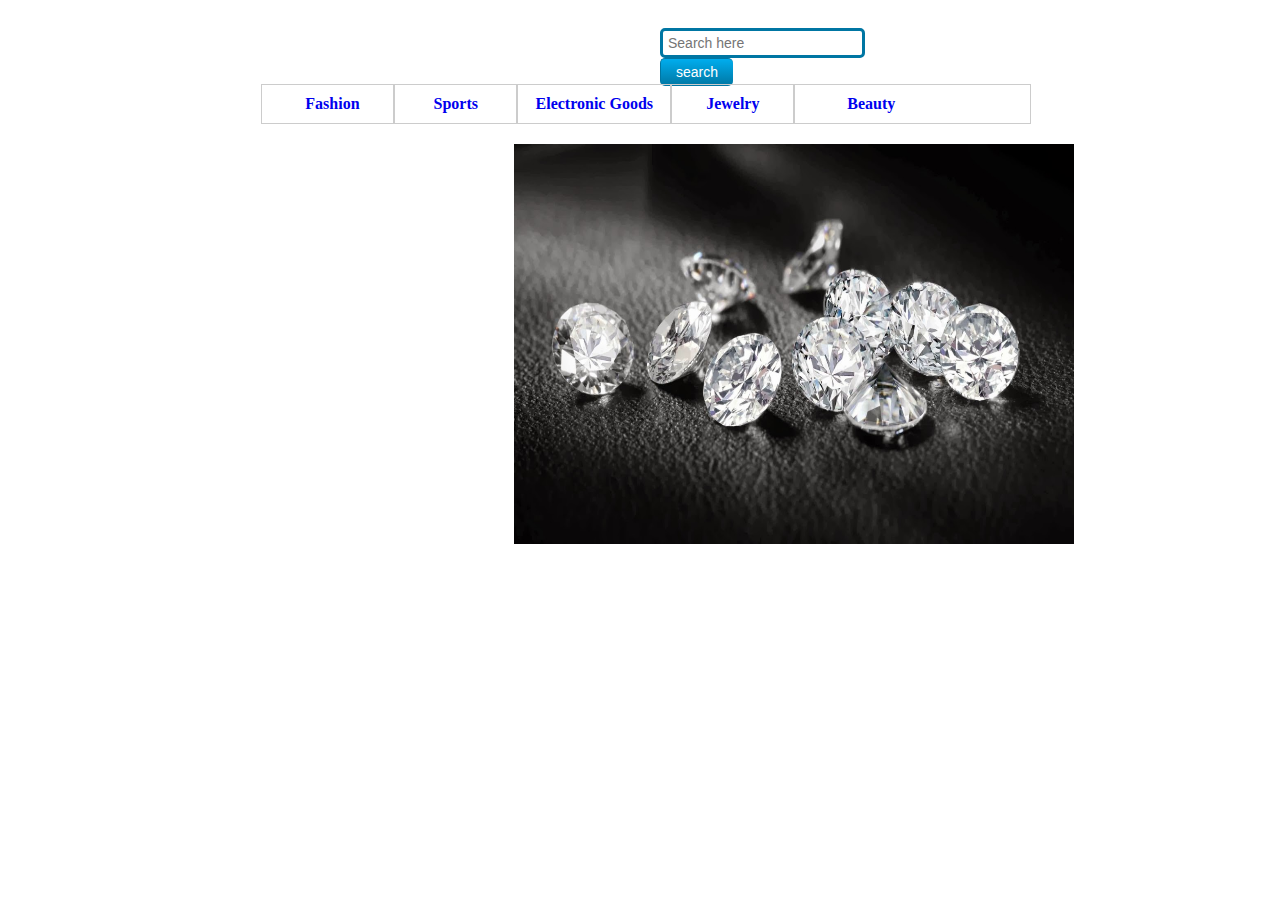
==== web/index.html @ ae1f4c37 "Adding Web Kv Folder" ====
<!DOCTYPE html>
<html>

<head>
  <meta http-equiv="X-UA-Compatible" content="IE=Edge"> <!-- For intranet testing only, remove in production. -->
  <meta content="text/html; charset=utf-8" http-equiv="Content-Type">
   <script src="slideShow.js"></script>
<link rel="stylesheet" type="text/css" href="Searchstyle.css">
<link rel="shortcut icon" href="rose.ico" />

</head>
<body>
  <!--Search Bar Code-->
	<div id="tfheader">
		<form id="tfnewsearch" method="get" action="ItemServlet">
                    <input type="text" class="tftextinput" name="search" size="21" maxlength="120" placeholder="Search here">
                        <input type="submit" value="search" class="tfbutton">
		</form>
	</div>
  <!--menu bar code-->
  <ul id="menu">
    <li id="firstl"><a href="#">Fashion</a>
        <ul>
             <li><a href="#">Claim Kandi</a></li>
             <li><a href="#">Events</a></li>
             <li><a href="#">Artists</a></li>
             <li><a href="#">Community</a></li>
             <li><a href="#">Merchandise</a></li>
             
        </ul>
        
    </li>
    <li id="secondl"><a href="#">Sports</a>
        <ul>
             <li><a href="#">Claim Kandi</a></li>
             <li><a href="#">Events</a></li>
             <li><a href="#">Artists</a></li>
             <li><a href="#">Community</a></li>
             <li><a href="#">Merchandise</a></li>
        </ul>
    </li>
    <li id="thirdl"><a href="#">Electronic Goods</a>
        <ul>
             <li><a href="#">Claim Kandi</a></li>
             <li><a href="#">Events</a></li>
             <li><a href="#">Artists</a></li>
             <li><a href="#">Community</a></li>
             <li><a href="#">Merchandise</a></li>
        </ul>    
    </li>
    <li id="fourthl"><a href="#">Jewelry</a>
        <ul>
             <li><a href="#">Claim Kandi</a></li>
             <li><a href="#">Events</a></li>
             <li><a href="#">Artists</a></li>
             <li><a href="#">Community</a></li>
             <li><a href="#">Merchandise</a></li>
        </ul>    
    </li>
    <li id="fifthl"><a href="#">Beauty</a>
        <ul>
             <li><a href="#">Claim Kandi</a></li>
             <li><a href="#">Events</a></li>
             <li><a href="#">Artists</a></li>
             <li><a href="#">Community</a></li>
             <li><a href="#">Merchandise</a></li>
        </ul>
    </li>

</ul>
<!--Slide Show Code-->
  <div id="slideShowImages">
    <img src="images/jewelry.jpg" alt="Slide 1" />
    <img src="images/fashion.jpg" alt="Slide 2" />
    <img src="images/camera.jpg" alt="Slide 3" /> 
    <img src="images/watch.jpg" alt="Slide 4" />
    <img src="images/makeup.jpg" alt="Slide 5" />
    <img src="images/sports.jpg" alt="Slide 6" />
  </div> 

</body>

</html>
---- web/Searchstyle.css ----
/*img*/
/*{
max-width: 300px;
max-height: 160px;
centering the image vertically 2
display:block;
margin: auto auto;
}*/
        #tfheader{
            margin-right: 25%;
            width: 25%;
            height: 60px;
            /*background-color:#c3dfef;*/
            float: right;
	}
	#tfnewsearch{
            float: right;
           padding:20px;
	}
	.tftextinput{
		/*margin: 0;*/
                margin-top: 0px;
		padding: 4px 5px;
                padding-right: 5px;
                /*padding: 5px 5px;*/
                padding-left: 5px;
		font-family: Arial, Helvetica, sans-serif;
		font-size:14px;
		border:3px solid #0076a3;
		border-top-left-radius: 5px 5px;
		border-bottom-left-radius: 5px 5px;
                border-bottom-right-radius: 5px 5px;
                border-top-right-radius: 5px 5px;
                
	}
	.tfbutton {
		margin: 0;
		padding: 5px 15px;
		font-family: Arial, Helvetica, sans-serif;
		font-size:14px;
		outline: none;
		cursor: pointer;
		text-align: center;
		text-decoration: none;
		color: #ffffff;
		border: solid 1px #0076a3; border-right:0px;
		background: #0095cd;
		background: -webkit-gradient(linear, left top, left bottom, from(#00adee), to(#0078a5));
		background: -moz-linear-gradient(top,  #00adee,  #0078a5);
                border-top-left-radius: 5px 5px;
		border-bottom-left-radius: 5px 5px;
                border-bottom-right-radius: 5px 5px;
                border-top-right-radius: 5px 5px;
	}
	.tfbutton:hover {
		text-decoration: none;
		background: #007ead;
		background: -webkit-gradient(linear, left top, left bottom, from(#0095cc), to(#00678e));
		background: -moz-linear-gradient(top,  #0095cc,  #00678e);
	}
	/* Fixes submit button height problem in Firefox */
	.tfbutton::-moz-focus-inner {
	  border: 0;
	}
 /* menu bar css from here*/
 
/*#menu, #menu ul {
    margin from top
    margin:10px auto;
    this is   box width
   padding:10px; 
    border-right: 1px solid #ccc;
    box width
}*/
#firstl,#secondl,#fourthl,#thirdl
{
 z-index: 1000;
 border-right:2px solid #ccc;
text-align: center;
}
#firstl,#secondl,#fourthl
{
  width: 16%;
 }
#thirdl
{
  width: 20%;
}
#fifthl
{ z-index: 1000;
 text-align: center;
 width: 20%;
}

#menu {
    margin-left: 20%;
    margin-right: 20%;
    display: inline-block;
    width: 60%;
    /*list-style:none;*/
    border-top: 1px solid #ccc;
    border-left: 1px solid #ccc;
    border-bottom: 1px solid #ccc;
    border-right: 1px solid #ccc;
    padding-left: 10px;
}
ul.dropdown { position: relative;  border-radius:10px; z-index:9999}
#menu li {
    float: left;
    position: relative;
    list-style: none;
}
#menu > li:hover > ul {
    display:block;
}
#menu > li > ul {
    background-color: red;
    display: none;
    position: absolute;
}
#menu li a {
    display:block;
    padding:10px 10px;
    text-decoration:none;
    font-weight:bold;
    white-space: nowrap;
}
#menu li a:hover {
    color:#c00;
}
/*slide show images */
#slideShowImages
{
    margin-right: 35%;
    margin-left: 40%;
}
img
{
    width: 560px;
    height: 400px;
}
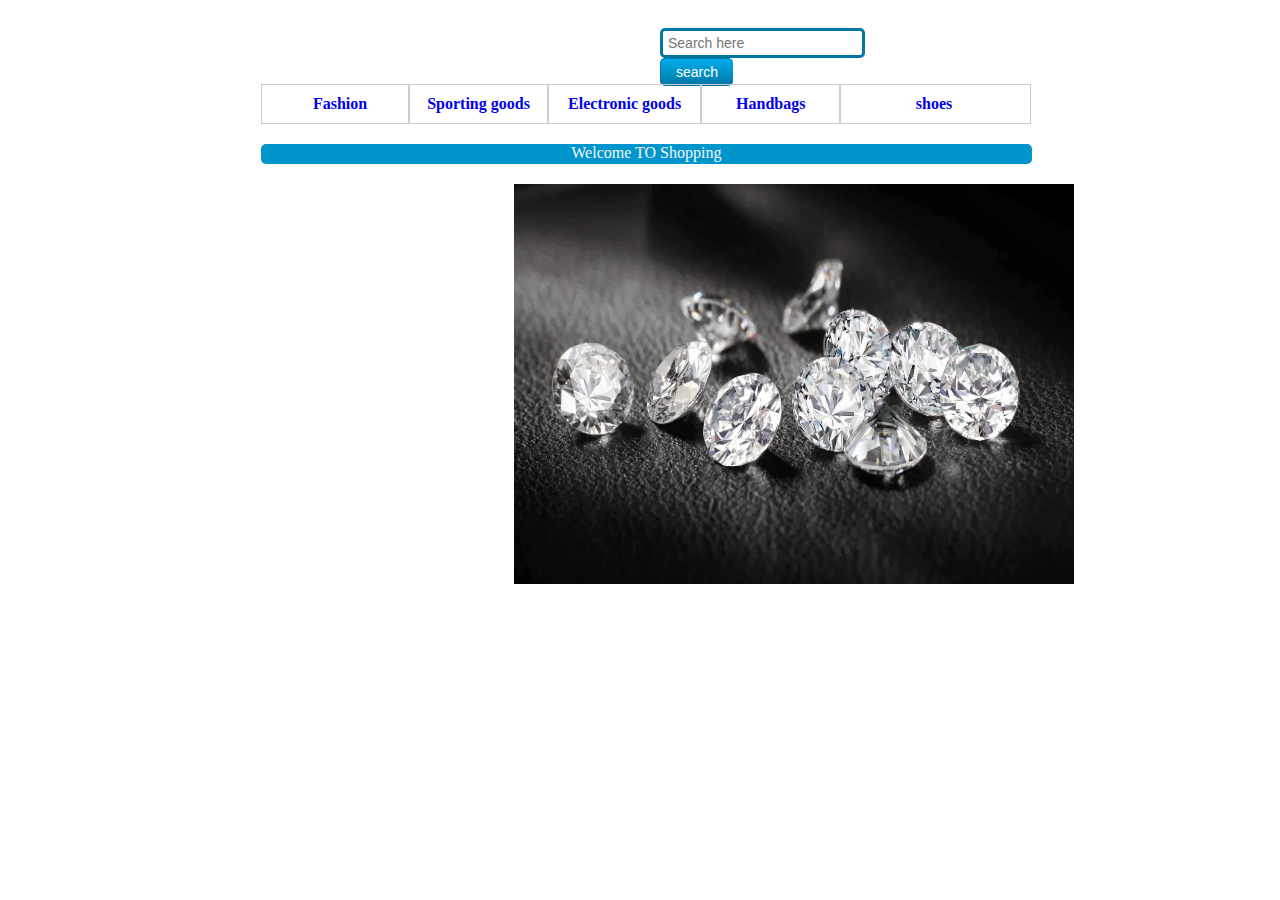
==== commit 31c8bfae: "sufficient part completion" ====
--- a/web/index.html
+++ b/web/index.html
@@ -7,7 +7,7 @@
    <script src="slideShow.js"></script>
 <link rel="stylesheet" type="text/css" href="Searchstyle.css">
 <link rel="shortcut icon" href="rose.ico" />
-
+<script src="MenuBarItemsScript.js"></script>
 </head>
 <body>
   <!--Search Bar Code-->
@@ -18,64 +18,67 @@
 		</form>
 	</div>
   <!--menu bar code-->
-  <ul id="menu">
-    <li id="firstl"><a href="#">Fashion</a>
-        <ul>
-             <li><a href="#">Claim Kandi</a></li>
-             <li><a href="#">Events</a></li>
-             <li><a href="#">Artists</a></li>
-             <li><a href="#">Community</a></li>
-             <li><a href="#">Merchandise</a></li>
+  <ul id="menu" onclick="func(event)">
+      <li id="firstl"  ><a href="#">Fashion</a>
+   <ul>
+             <li><a href="#">Skirts</a></li>
+             <li><a href="#">Sweaters</a></li>
+             <li><a href="#">dresses</a></li>
+             <li><a href="#">outerwears</a></li>
+             <li><a href="#">pants</a></li>
              
         </ul>
         
     </li>
-    <li id="secondl"><a href="#">Sports</a>
-        <ul>
-             <li><a href="#">Claim Kandi</a></li>
-             <li><a href="#">Events</a></li>
-             <li><a href="#">Artists</a></li>
-             <li><a href="#">Community</a></li>
-             <li><a href="#">Merchandise</a></li>
+    <li id="secondl"><a href="#">Sporting goods</a>
+   <ul>
+             <li><a href="#">Badminton</a></li>
+             <li><a href="#">basketball</a></li>
+             <li><a href="#">cricketbats</a></li>
+             <li><a href="#">golf</a></li>
+             <li><a href="#">tennis</a></li>
         </ul>
     </li>
-    <li id="thirdl"><a href="#">Electronic Goods</a>
-        <ul>
-             <li><a href="#">Claim Kandi</a></li>
-             <li><a href="#">Events</a></li>
-             <li><a href="#">Artists</a></li>
-             <li><a href="#">Community</a></li>
-             <li><a href="#">Merchandise</a></li>
+    <li id="thirdl"><a href="#">Electronic goods</a>
+   <ul >
+             <li><a href="#">Home theater</a></li>
+             <li><a href="#">Television</a></li>
+             <li><a href="#">cameras</a></li>
+             <li><a href="#">cellphones</a></li>
+             <li><a href="#">computers</a></li>
         </ul>    
     </li>
-    <li id="fourthl"><a href="#">Jewelry</a>
-        <ul>
-             <li><a href="#">Claim Kandi</a></li>
-             <li><a href="#">Events</a></li>
-             <li><a href="#">Artists</a></li>
-             <li><a href="#">Community</a></li>
-             <li><a href="#">Merchandise</a></li>
+    <li id="fourthl"><a href="#">Handbags</a>
+   <ul >
+             <li><a href="#">Buckets and sacs</a></li>
+             <li><a href="#">Crossbody bags</a></li>
+             <li><a href="#">Hobos</a></li>
+             <li><a href="#">Satchels</a></li>
+             <li><a href="#">wallets</a></li>
         </ul>    
     </li>
-    <li id="fifthl"><a href="#">Beauty</a>
-        <ul>
-             <li><a href="#">Claim Kandi</a></li>
-             <li><a href="#">Events</a></li>
-             <li><a href="#">Artists</a></li>
-             <li><a href="#">Community</a></li>
-             <li><a href="#">Merchandise</a></li>
+    <li id="fifthl"><a href="#">shoes</a>
+   <ul>
+             <li><a href="#">boots</a></li>
+             <li><a href="#">flats</a></li>
+             <li><a href="#">outdoors</a></li>
+             <li><a href="#">sandals</a></li>
+             <li><a href="#">slippers</a></li>
         </ul>
     </li>
 
 </ul>
+ <div id="bar">
+   Welcome TO Shopping
+ </div>
 <!--Slide Show Code-->
   <div id="slideShowImages">
-    <img src="images/jewelry.jpg" alt="Slide 1" />
-    <img src="images/fashion.jpg" alt="Slide 2" />
-    <img src="images/camera.jpg" alt="Slide 3" /> 
-    <img src="images/watch.jpg" alt="Slide 4" />
-    <img src="images/makeup.jpg" alt="Slide 5" />
-    <img src="images/sports.jpg" alt="Slide 6" />
+    <img src="images/jewelry.jpg" alt="Slide 1"  />
+    <img src="images/fashion.jpg" alt="Slide 2"  />
+    <img src="images/camera.jpg" alt="Slide 3"   /> 
+    <img src="images/watch.jpg" alt="Slide 4"    />
+    <img src="images/makeup.jpg" alt="Slide 5"   />
+    <img src="images/sports.jpg" alt="Slide 6"   />
   </div> 
 
 </body>
--- a/web/Searchstyle.css
+++ b/web/Searchstyle.css
@@ -1,4 +1,14 @@
-
+#bar
+{
+  margin-top: 0px;
+  margin-left: 20%;
+  margin-right: 19%;  
+  height: 20px;
+  background-color:#0095cd;
+  color: whitesmoke;
+  text-align: center;
+  border-radius: 5px;
+}
 /*img*/
 /*{
 max-width: 300px;
@@ -81,7 +91,7 @@
 }
 #firstl,#secondl,#fourthl
 {
-  width: 16%;
+  width: 18%;
  }
 #thirdl
 {
@@ -89,8 +99,8 @@
 }
 #fifthl
 { z-index: 1000;
- text-align: center;
- width: 20%;
+ text-align: right;
+ width: 16%;
 }
 
 #menu {
@@ -132,12 +142,66 @@
 /*slide show images */
 #slideShowImages
 {
-    margin-right: 35%;
+    margin-top:20px;
+    margin-right: 20%;
     margin-left: 40%;
 }
-img
+#slideShowImages img
 {
     width: 560px;
     height: 400px;
 }
+#singlebar
+{
+    margin-top:20px;
+    margin-right:20%;
+    margin-left: 40%;
+    width: 40%;
+    display: inline-block;
+    vertical-align: middle;
+}
+#singlebar1
+{
+    width: 30%;
+    height:335px;
+    display: inline-block;
+    border-right: 10px;
+    margin: 1%;
+    text-align: center;
+    /*background-color: red;*/
+}
+#singlebar img #singlebar1 img
+{
+width: 10%;
+height: 160px;    
+}
+/*#menuimage
+{
+    width: 10%;
+    height: 16%;
+}*/
+/*cross line over text price*/
+#itemprice1
+{
+    color: green;
+    text-decoration: line-through;
+}
+/*button cod 2*/
+.btn {
+  -webkit-border-radius: 10px;
+  -moz-border-radius: 10px;
+  border-radius: 10px;
+  font-family: Arial;
+  color: #00000b;
+  font-size: 13px;
+  background: #FFCC00;
+  padding: 9px 40px 8px 40px;
+  border: solid #1f628d 2px;
+  text-decoration: none;
+}
 
+.btn:hover {
+  background: #3cb0fd;
+  text-decoration: none;
+}
+
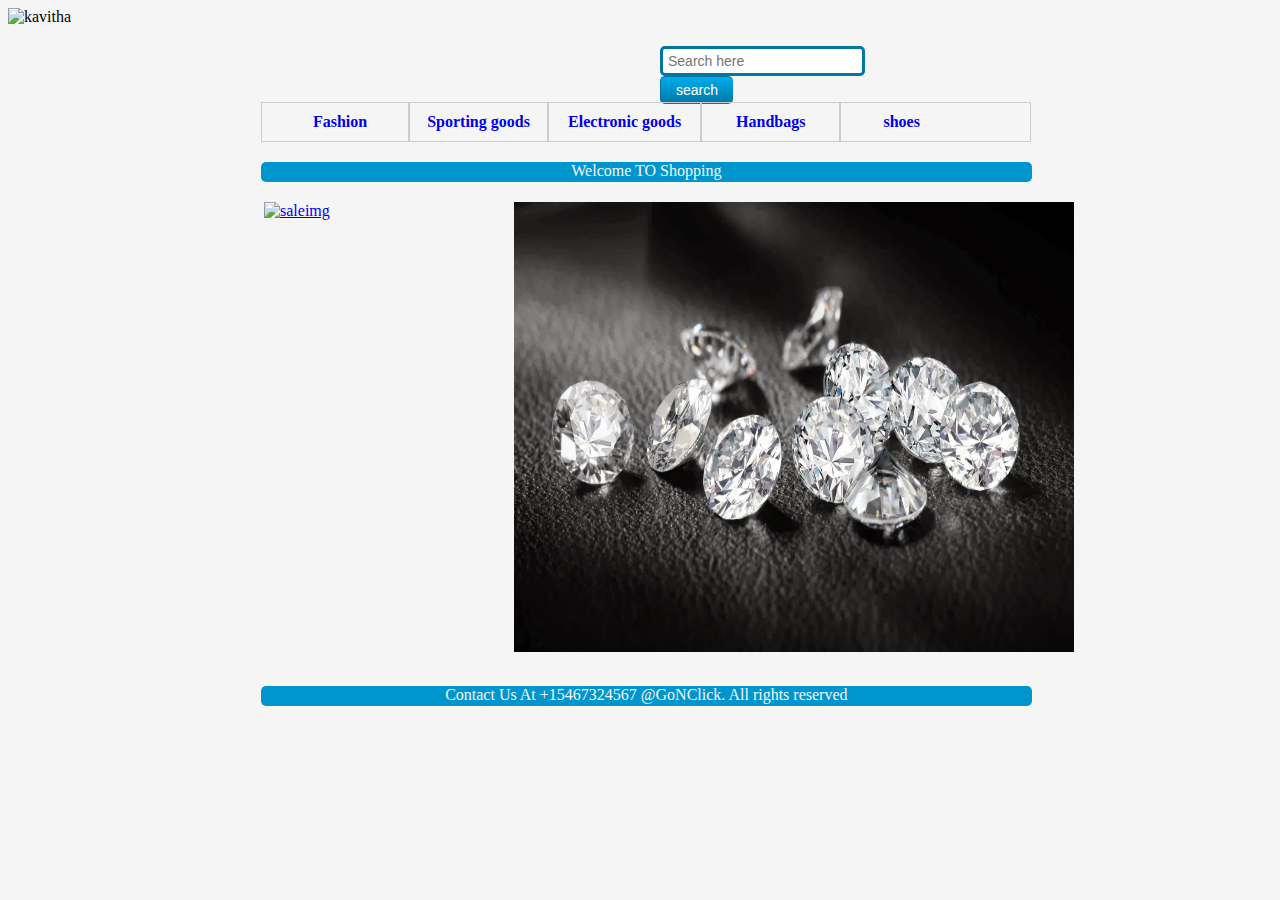
==== commit 55217b19: "footer added" ====
--- a/web/index.html
+++ b/web/index.html
@@ -7,9 +7,12 @@
    <script src="slideShow.js"></script>
 <link rel="stylesheet" type="text/css" href="Searchstyle.css">
 <link rel="shortcut icon" href="rose.ico" />
-<script src="MenuBarItemsScript.js"></script>
 </head>
 <body>
+    <!--logo image code-->
+    <div id="logo">
+        <img src="logo/lgo3.png" alt="kavitha">
+    </div>
   <!--Search Bar Code-->
 	<div id="tfheader">
 		<form id="tfnewsearch" method="get" action="ItemServlet">
@@ -18,69 +21,78 @@
 		</form>
 	</div>
   <!--menu bar code-->
-  <ul id="menu" onclick="func(event)">
-      <li id="firstl"  ><a href="#">Fashion</a>
+
+  <ul id="menu" >
+      <li id="firstl"  ><a href="CategoryServlet?category=Fashion">Fashion</a>
    <ul>
-             <li><a href="#">Skirts</a></li>
-             <li><a href="#">Sweaters</a></li>
-             <li><a href="#">dresses</a></li>
-             <li><a href="#">outerwears</a></li>
-             <li><a href="#">pants</a></li>
+             <li><a href="CategoryServlet?category=Skirts">Skirts</a></li>
+             <li><a href="CategoryServlet?category=Sweaters">Sweaters</a></li>
+             <li><a href="CategoryServlet?category=dresses">dresses</a></li>
+             <li><a href="CategoryServlet?category=outerwears">outerwears</a></li>
+             <li><a href="CategoryServlet?category=pants">pants</a></li>
              
         </ul>
         
     </li>
-    <li id="secondl"><a href="#">Sporting goods</a>
+    <li id="secondl"><a href="CategoryServlet?category=Sporting goods">Sporting goods</a>
    <ul>
-             <li><a href="#">Badminton</a></li>
-             <li><a href="#">basketball</a></li>
-             <li><a href="#">cricketbats</a></li>
-             <li><a href="#">golf</a></li>
-             <li><a href="#">tennis</a></li>
+             <li><a href="CategoryServlet?category=Badminton">Badminton</a></li>
+             <li><a href="CategoryServlet?category=basketball">basketball</a></li>
+             <li><a href="CategoryServlet?category=cricketbats">cricketbats</a></li>
+             <li><a href="CategoryServlet?category=golf">golf</a></li>
+             <li><a href="CategoryServlet?category=tennis">tennis</a></li>
         </ul>
     </li>
-    <li id="thirdl"><a href="#">Electronic goods</a>
+    <li id="thirdl"><a href="CategoryServlet?category=Electronic goods">Electronic goods</a>
    <ul >
-             <li><a href="#">Home theater</a></li>
-             <li><a href="#">Television</a></li>
-             <li><a href="#">cameras</a></li>
-             <li><a href="#">cellphones</a></li>
-             <li><a href="#">computers</a></li>
+             <li><a href="CategoryServlet?category=Home theater">Home theater</a></li>
+             <li><a href="CategoryServlet?category=Television">Television</a></li>
+             <li><a href="CategoryServlet?category=cameras">cameras</a></li>
+             <li><a href="CategoryServlet?category=cellphones">cellphones</a></li>
+             <li><a href="CategoryServlet?category=computers">computers</a></li>
         </ul>    
     </li>
-    <li id="fourthl"><a href="#">Handbags</a>
+    <li id="fourthl"><a href="CategoryServlet?category=Handbags">Handbags</a>
    <ul >
-             <li><a href="#">Buckets and sacs</a></li>
-             <li><a href="#">Crossbody bags</a></li>
-             <li><a href="#">Hobos</a></li>
-             <li><a href="#">Satchels</a></li>
-             <li><a href="#">wallets</a></li>
+             <li><a href="CategoryServlet?category=Buckets and sacs">Buckets and sacs</a></li>
+             <li><a href="CategoryServlet?category=Crossbody bags">Crossbody bags</a></li>
+             <li><a href="CategoryServlet?category=Hobos">Hobos</a></li>
+             <li><a href="CategoryServlet?category=Satchels">Satchels</a></li>
+             <li><a href="CategoryServlet?category=wallets">wallets</a></li>
         </ul>    
     </li>
-    <li id="fifthl"><a href="#">shoes</a>
-   <ul>
-             <li><a href="#">boots</a></li>
-             <li><a href="#">flats</a></li>
-             <li><a href="#">outdoors</a></li>
-             <li><a href="#">sandals</a></li>
-             <li><a href="#">slippers</a></li>
+    <li id="fifthl"><a href="CategoryServlet?category=shoes">shoes</a>
+   <ul >
+             <li><a href="CategoryServlet?category=boots">boots</a></li>
+             <li><a href="CategoryServlet?category=flats">flats</a></li>
+             <li><a href="CategoryServlet?category=outdoors">outdoors</a></li>
+             <li><a href="CategoryServlet?category=sandals">sandals</a></li>
+             <li ><a href="PaymentServlet?category=slippers" name="category">slippers</a></li>
         </ul>
     </li>
 
 </ul>
+
  <div id="bar">
    Welcome TO Shopping
  </div>
-<!--Slide Show Code-->
-  <div id="slideShowImages">
-    <img src="images/jewelry.jpg" alt="Slide 1"  />
-    <img src="images/fashion.jpg" alt="Slide 2"  />
-    <img src="images/camera.jpg" alt="Slide 3"   /> 
-    <img src="images/watch.jpg" alt="Slide 4"    />
-    <img src="images/makeup.jpg" alt="Slide 5"   />
-    <img src="images/sports.jpg" alt="Slide 6"   />
-  </div> 
+  <div id="discount">
+      <a href="CategoryServlet?category=discount" > <img src="images/sale5.jpg" alt="saleimg" name="category1" ></a>
+  </div>
+<div id="slideShowImages" >
+    <ul style="list-style-type: none " onclick="slideImageFunc1(event)">
+        <li>   <a href="#" > <img  src="images/jewelry.jpg" alt="Slide 1" /></a>
+   <a href="#">  <img   src="images/camera.jpg" alt="Slide 3"/></a>
+ <a href="#">  <img src="images/watch.jpg" alt="Slide 4"    /></a>
+    <a href="#"> <img src="images/makeup.jpg" alt="Slide 5"   /></a>
+    <a href="#" > <img src="images/sports.jpg" alt="Slide 6"   /></a>
+</ul>      
+</div>
+  <div id="footer">
+      Contact Us At +15467324567
+                        @GoNClick. All rights reserved
 
+  </div>
 </body>
 
 </html>--- a/web/Searchstyle.css
+++ b/web/Searchstyle.css
@@ -1,3 +1,13 @@
+body
+{
+ //   background-image: url('images/background.jpg');
+   background-color: whitesmoke; 
+}
+
+bo img
+{
+    width: 100%;height: 100%;
+}
 #bar
 {
   margin-top: 0px;
@@ -117,17 +127,19 @@
 }
 ul.dropdown { position: relative;  border-radius:10px; z-index:9999}
 #menu li {
-    float: left;
+    float:left;
     position: relative;
     list-style: none;
+    text-align: left;
 }
 #menu > li:hover > ul {
     display:block;
 }
 #menu > li > ul {
-    background-color: red;
+    background-color: whitesmoke;
     display: none;
     position: absolute;
+    /*color: red;*/
 }
 #menu li a {
     display:block;
@@ -135,22 +147,26 @@
     text-decoration:none;
     font-weight:bold;
     white-space: nowrap;
+    text-align: center;
 }
 #menu li a:hover {
-    color:#c00;
-}
+    color:black;
+}
+
 /*slide show images */
 #slideShowImages
 {
     margin-top:20px;
     margin-right: 20%;
     margin-left: 40%;
+    display: inline-block;
 }
 #slideShowImages img
 {
     width: 560px;
-    height: 400px;
-}
+    height: 450px;
+}
+/*for both founditeminserach.jsp and menubaritemscript.js*/
 #singlebar
 {
     margin-top:20px;
@@ -159,27 +175,39 @@
     width: 40%;
     display: inline-block;
     vertical-align: middle;
+    display: block;
+     float: left;
+     border:2px solid #0095cd;
+    
 }
 #singlebar1
 {
     width: 30%;
-    height:335px;
-    display: inline-block;
+    height:460px;
     border-right: 10px;
     margin: 1%;
     text-align: center;
     /*background-color: red;*/
-}
-#singlebar img #singlebar1 img
+    vertical-align: middle;
+    display: inline-block;
+    float: left;
+}
+/*#singlebar img #singlebar1 img
 {
 width: 10%;
 height: 160px;    
-}
-/*#menuimage
-{
-    width: 10%;
-    height: 16%;
 }*/
+#menuimage
+{
+    width: 100%;;
+    height: 40%;
+    /*background-color: green;*/
+}
+#menuimage img
+{
+    width:100%;
+    height:100%;
+}
 /*cross line over text price*/
 #itemprice1
 {
@@ -204,4 +232,45 @@
   background: #3cb0fd;
   text-decoration: none;
 }
-
+/*Found items in search jsp file's cod*/
+#itemprice
+{
+font-weight: bold;
+color: red;
+}
+/*sale image style*/
+#discount
+{
+   margin-top: 20px;
+  margin-left: 20%;
+    width: 18%;
+  display: block;
+   position: absolute;
+}
+#discount img
+{
+     border-right: 20px solid whitesmoke;
+    width: 100%;
+    height: 450px;
+}
+/*for link short description*/
+#content
+{
+    height: 40%;
+}
+#footer
+{
+    background-color: #0095cd;
+    color: white;
+    text-align: center;
+    
+
+margin-top: 30px;
+  margin-left: 20%;
+  margin-right: 19%;  
+  height: 20px;
+  background-color:#0095cd;
+  color: whitesmoke;
+  text-align: center;
+  border-radius: 5px;
+}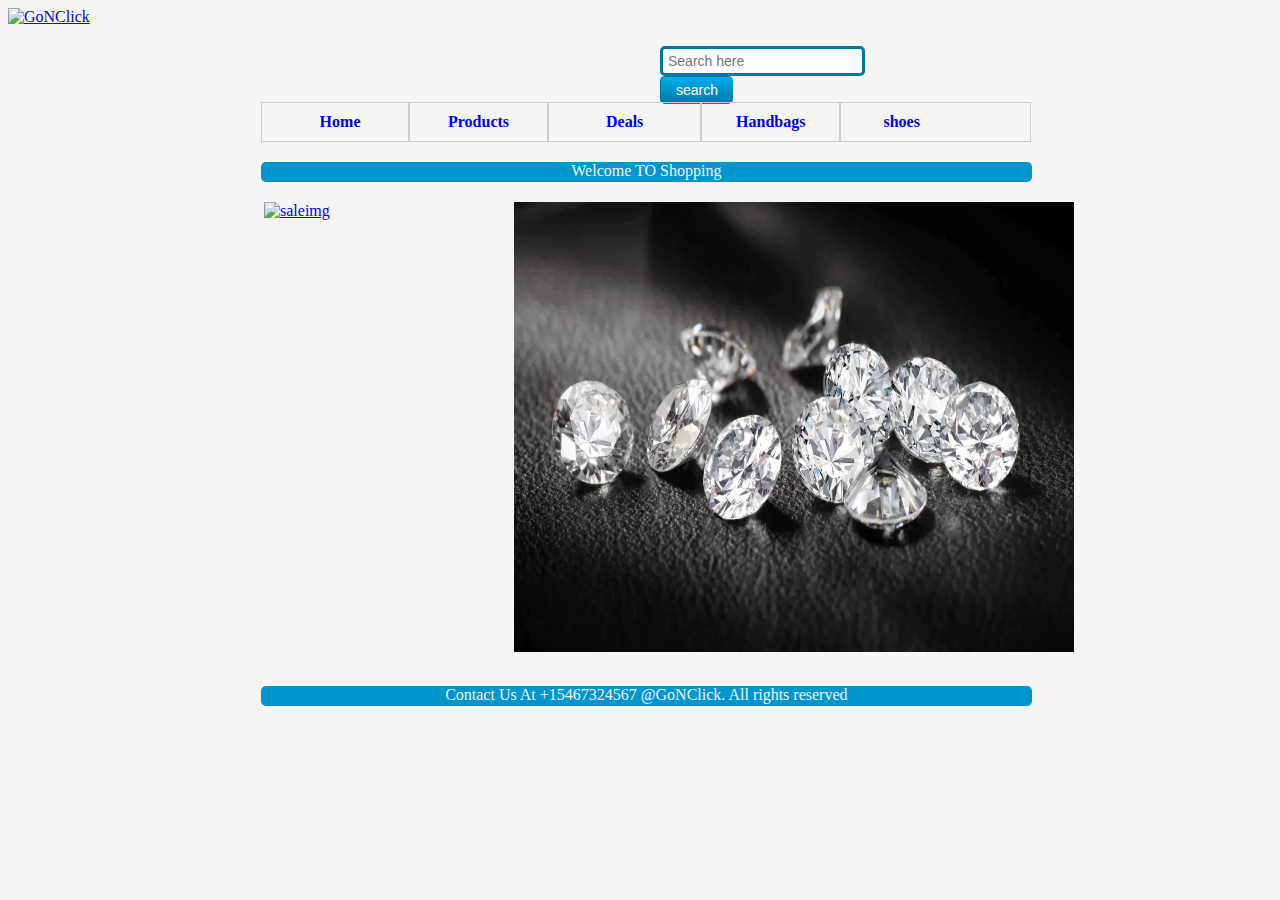
==== commit 0c63a862: "new" ====
--- a/web/index.html
+++ b/web/index.html
@@ -1,17 +1,18 @@
 <!DOCTYPE html>
+<?xml version="1.0" encoding="UTF-8" ?>
 <html>
-
 <head>
   <meta http-equiv="X-UA-Compatible" content="IE=Edge"> <!-- For intranet testing only, remove in production. -->
   <meta content="text/html; charset=utf-8" http-equiv="Content-Type">
    <script src="slideShow.js"></script>
 <link rel="stylesheet" type="text/css" href="Searchstyle.css">
-<link rel="shortcut icon" href="rose.ico" />
+<link rel="shortcut icon" href="rose1.ico" />
 </head>
 <body>
+    <div id="logonsearch">
     <!--logo image code-->
     <div id="logo">
-        <img src="logo/lgo3.png" alt="kavitha">
+        <a href="index.html"> <img src="logo/logofinal.png" alt="GoNClick" /></a>
     </div>
   <!--Search Bar Code-->
 	<div id="tfheader">
@@ -21,32 +22,23 @@
 		</form>
 	</div>
   <!--menu bar code-->
-
+</div>
   <ul id="menu" >
-      <li id="firstl"  ><a href="CategoryServlet?category=Fashion">Fashion</a>
-   <ul>
-             <li><a href="CategoryServlet?category=Skirts">Skirts</a></li>
-             <li><a href="CategoryServlet?category=Sweaters">Sweaters</a></li>
-             <li><a href="CategoryServlet?category=dresses">dresses</a></li>
-             <li><a href="CategoryServlet?category=outerwears">outerwears</a></li>
-             <li><a href="CategoryServlet?category=pants">pants</a></li>
-             
-        </ul>
+      <li id="firstl"  ><a href="CategoryServlet?category=Home">Home</a>
+   <ul>    </ul>
         
     </li>
-    <li id="secondl"><a href="CategoryServlet?category=Sporting goods">Sporting goods</a>
+    <li id="secondl"><a href="CategoryServlet?category=Products">Products</a>
    <ul>
-             <li><a href="CategoryServlet?category=Badminton">Badminton</a></li>
-             <li><a href="CategoryServlet?category=basketball">basketball</a></li>
-             <li><a href="CategoryServlet?category=cricketbats">cricketbats</a></li>
-             <li><a href="CategoryServlet?category=golf">golf</a></li>
-             <li><a href="CategoryServlet?category=tennis">tennis</a></li>
+             <li><a href="CategoryServlet?category=Badminton">All in ones</a></li>
+             <li><a href="CategoryServlet?category=basketball">Desktops</a></li>
+             <li><a href="CategoryServlet?category=cricketbats">Laptops</a></li>
         </ul>
     </li>
-    <li id="thirdl"><a href="CategoryServlet?category=Electronic goods">Electronic goods</a>
+    <li id="thirdl"><a href="CategoryServlet?category=Deals">Deals</a>
    <ul >
-             <li><a href="CategoryServlet?category=Home theater">Home theater</a></li>
-             <li><a href="CategoryServlet?category=Television">Television</a></li>
+             <li><a href="CategoryServlet?category=20-30%">20-30%</a></li>
+             <li><a href="CategoryServlet?category=Television">40-60%</a></li>
              <li><a href="CategoryServlet?category=cameras">cameras</a></li>
              <li><a href="CategoryServlet?category=cellphones">cellphones</a></li>
              <li><a href="CategoryServlet?category=computers">computers</a></li>
@@ -77,7 +69,7 @@
    Welcome TO Shopping
  </div>
   <div id="discount">
-      <a href="CategoryServlet?category=discount" > <img src="images/sale5.jpg" alt="saleimg" name="category1" ></a>
+      <a href="CategoryServlet?category=discount" > <img src="images/sale51.jpg" alt="saleimg" name="category1" ></a>
   </div>
 <div id="slideShowImages" >
     <ul style="list-style-type: none " onclick="slideImageFunc1(event)">
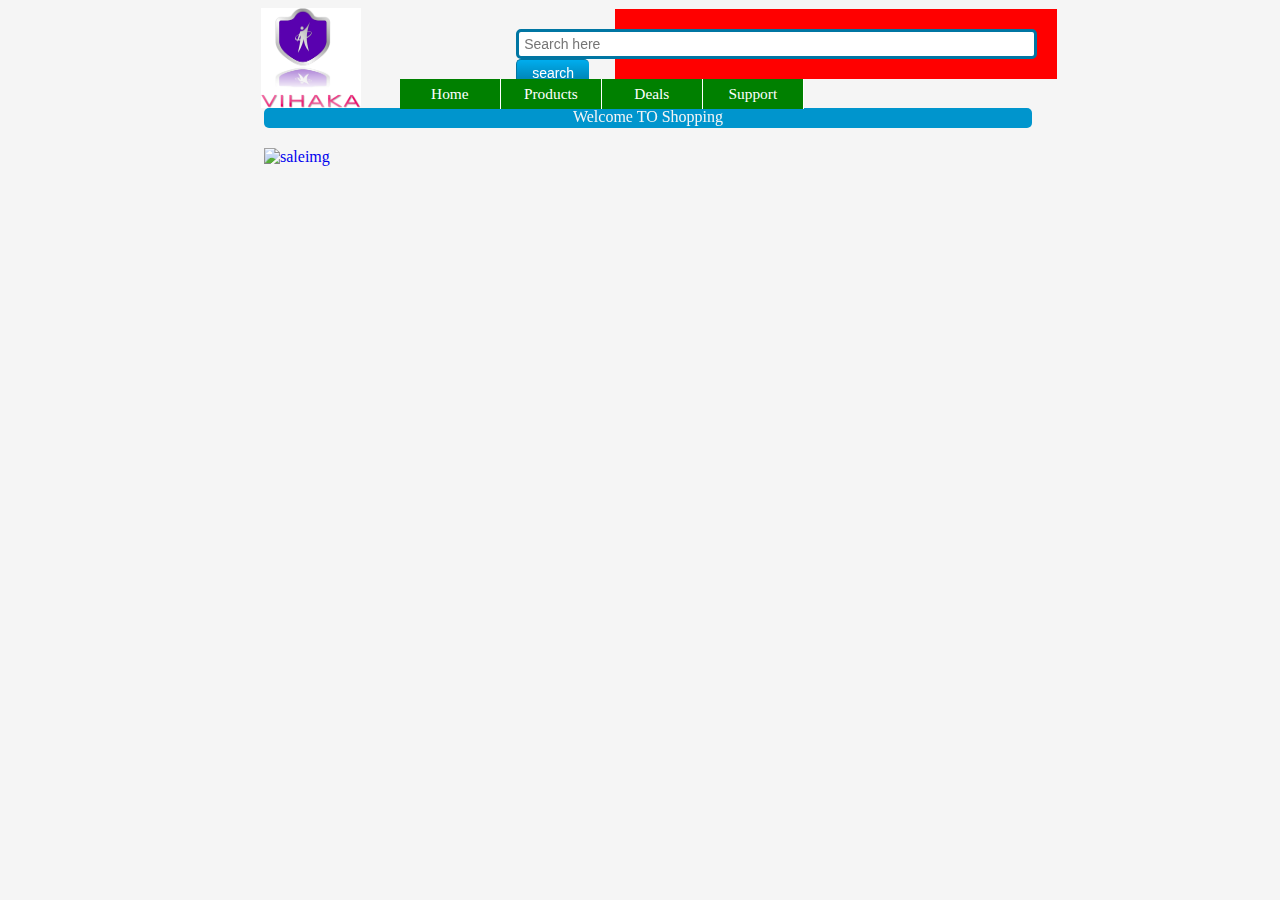
==== commit d215d7c1: "ff" ====
--- a/web/index.html
+++ b/web/index.html
@@ -4,25 +4,27 @@
 <head>
   <meta http-equiv="X-UA-Compatible" content="IE=Edge"> <!-- For intranet testing only, remove in production. -->
   <meta content="text/html; charset=utf-8" http-equiv="Content-Type">
-   <script src="slideShow.js"></script>
 <link rel="stylesheet" type="text/css" href="Searchstyle.css">
 <link rel="shortcut icon" href="rose1.ico" />
+<link rel="stylesheet" type="text/css" href="Group6Css.css"/>
+
 </head>
 <body>
     <div id="logonsearch">
     <!--logo image code-->
     <div id="logo">
-        <a href="index.html"> <img src="logo/logofinal.png" alt="GoNClick" /></a>
+         <a href="index.html"> <img src="logo/group6.jpg" alt="Vihaka" /></a>
     </div>
   <!--Search Bar Code-->
 	<div id="tfheader">
 		<form id="tfnewsearch" method="get" action="ItemServlet">
-                    <input type="text" class="tftextinput" name="search" size="21" maxlength="120" placeholder="Search here">
+                    <input type="text" class="tftextinput" name="search" size="60" maxlength="120" placeholder="Search here">
                         <input type="submit" value="search" class="tfbutton">
 		</form>
 	</div>
   <!--menu bar code-->
-</div>
+</div >
+<div class="nav">
   <ul id="menu" >
       <li id="firstl"  ><a href="CategoryServlet?category=Home">Home</a>
    <ul>    </ul>
@@ -30,40 +32,26 @@
     </li>
     <li id="secondl"><a href="CategoryServlet?category=Products">Products</a>
    <ul>
-             <li><a href="CategoryServlet?category=Badminton">All in ones</a></li>
-             <li><a href="CategoryServlet?category=basketball">Desktops</a></li>
-             <li><a href="CategoryServlet?category=cricketbats">Laptops</a></li>
+             <li><a href="CategoryServlet?category=All in ones">All in ones</a></li>
+             <li><a href="CategoryServlet?category=Desktops">Desktops</a></li>
+             <li><a href="CategoryServlet?category=Laptops">Laptops</a></li>
         </ul>
     </li>
     <li id="thirdl"><a href="CategoryServlet?category=Deals">Deals</a>
    <ul >
-             <li><a href="CategoryServlet?category=20-30%">20-30%</a></li>
-             <li><a href="CategoryServlet?category=Television">40-60%</a></li>
-             <li><a href="CategoryServlet?category=cameras">cameras</a></li>
-             <li><a href="CategoryServlet?category=cellphones">cellphones</a></li>
-             <li><a href="CategoryServlet?category=computers">computers</a></li>
+             <li><a href="CategoryServlet?category=20-30">20-30%</a></li>
+             <li><a href="CategoryServlet?category=40-60">40-60%</a></li>
+             <li><a href="CategoryServlet?category=Upto 50">Upto 50</a></li>
+
         </ul>    
     </li>
-    <li id="fourthl"><a href="CategoryServlet?category=Handbags">Handbags</a>
+    <li id="fourthl"><a href="CategoryServlet?category=Support">Support</a>
    <ul >
-             <li><a href="CategoryServlet?category=Buckets and sacs">Buckets and sacs</a></li>
-             <li><a href="CategoryServlet?category=Crossbody bags">Crossbody bags</a></li>
-             <li><a href="CategoryServlet?category=Hobos">Hobos</a></li>
-             <li><a href="CategoryServlet?category=Satchels">Satchels</a></li>
-             <li><a href="CategoryServlet?category=wallets">wallets</a></li>
+             
         </ul>    
     </li>
-    <li id="fifthl"><a href="CategoryServlet?category=shoes">shoes</a>
-   <ul >
-             <li><a href="CategoryServlet?category=boots">boots</a></li>
-             <li><a href="CategoryServlet?category=flats">flats</a></li>
-             <li><a href="CategoryServlet?category=outdoors">outdoors</a></li>
-             <li><a href="CategoryServlet?category=sandals">sandals</a></li>
-             <li ><a href="PaymentServlet?category=slippers" name="category">slippers</a></li>
-        </ul>
-    </li>
-
 </ul>
+</div>
 
  <div id="bar">
    Welcome TO Shopping
@@ -71,20 +59,11 @@
   <div id="discount">
       <a href="CategoryServlet?category=discount" > <img src="images/sale51.jpg" alt="saleimg" name="category1" ></a>
   </div>
-<div id="slideShowImages" >
-    <ul style="list-style-type: none " onclick="slideImageFunc1(event)">
-        <li>   <a href="#" > <img  src="images/jewelry.jpg" alt="Slide 1" /></a>
-   <a href="#">  <img   src="images/camera.jpg" alt="Slide 3"/></a>
- <a href="#">  <img src="images/watch.jpg" alt="Slide 4"    /></a>
-    <a href="#"> <img src="images/makeup.jpg" alt="Slide 5"   /></a>
-    <a href="#" > <img src="images/sports.jpg" alt="Slide 6"   /></a>
-</ul>      
-</div>
-  <div id="footer">
+<!--  <div id="footer">
       Contact Us At +15467324567
                         @GoNClick. All rights reserved
 
-  </div>
+  </div>-->
 </body>
 
 </html>--- a/web/Searchstyle.css
+++ b/web/Searchstyle.css
@@ -1,38 +1,40 @@
+
 body
 {
  //   background-image: url('images/background.jpg');
    background-color: whitesmoke; 
 }
 
-bo img
+/*bo img
 {
     width: 100%;height: 100%;
-}
-#bar
-{
-  margin-top: 0px;
-  margin-left: 20%;
-  margin-right: 19%;  
-  height: 20px;
-  background-color:#0095cd;
-  color: whitesmoke;
-  text-align: center;
-  border-radius: 5px;
-}
-/*img*/
-/*{
-max-width: 300px;
-max-height: 160px;
-centering the image vertically 2
-display:block;
-margin: auto auto;
-}*/
+}*/
+
+
+#logo
+{
+  display: inline-block;
+  margin-left: 20%;
+  float: left;
+  width: 100px;
+}
+#logo img
+{
+    width: 100px;
+    height: 100px;
+    background-color: red;
+
+}
         #tfheader{
-            margin-right: 25%;
-            width: 25%;
-            height: 60px;
+            margin-left: 10%;
+            margin-right: 17%;
+            width: 35%;
+            height: 70px;
             /*background-color:#c3dfef;*/
+            display: inline-block;
             float: right;
+              background-color: red;
+margin-top: 1px;
 	}
 	#tfnewsearch{
             float: right;
@@ -83,91 +85,70 @@
 	.tfbutton::-moz-focus-inner {
 	  border: 0;
 	}
- /* menu bar css from here*/
- 
-/*#menu, #menu ul {
-    margin from top
-    margin:10px auto;
-    this is   box width
-   padding:10px; 
-    border-right: 1px solid #ccc;
-    box width
-}*/
-#firstl,#secondl,#fourthl,#thirdl
-{
- z-index: 1000;
- border-right:2px solid #ccc;
-text-align: center;
-}
-#firstl,#secondl,#fourthl
-{
-  width: 18%;
- }
-#thirdl
-{
-  width: 20%;
-}
-#fifthl
-{ z-index: 1000;
- text-align: right;
- width: 16%;
-}
-
-#menu {
-    margin-left: 20%;
-    margin-right: 20%;
-    display: inline-block;
-    width: 60%;
-    /*list-style:none;*/
-    border-top: 1px solid #ccc;
-    border-left: 1px solid #ccc;
-    border-bottom: 1px solid #ccc;
-    border-right: 1px solid #ccc;
-    padding-left: 10px;
-}
-ul.dropdown { position: relative;  border-radius:10px; z-index:9999}
-#menu li {
-    float:left;
-    position: relative;
-    list-style: none;
-    text-align: left;
-}
-#menu > li:hover > ul {
-    display:block;
-}
-#menu > li > ul {
-    background-color: whitesmoke;
-    display: none;
+/*menu bar css*/ 
+a
+{
+text-decoration: none;
+}
+a:visited
+{
+    color: whitesmoke;
+}
+
+/*#menu
+{
+    display: inline-block;
+    float: left;
+    background-color: red;
     position: absolute;
-    /*color: red;*/
-}
-#menu li a {
-    display:block;
-    padding:10px 10px;
-    text-decoration:none;
-    font-weight:bold;
-    white-space: nowrap;
+          z-index: 10000;
+          color: whitesmoke;
+
+}
+*/
+table  
+{
+    width:150px;
+      z-index: 10000;
+
+}
+th, td {
+    width: 150px;
+    color: whitesmoke;
+}
+th{background-color:#0095cd ;}
+#totalmenu
+{
+   margin-left: 20%;
+   margin-right: 20%;
+   width:60%;
+   height: 20px;
+   /*border: 5px solid #0095cd;*/
+   /*background-color: #0095cd;*/
+}
+table tr 
+{
     text-align: center;
 }
-#menu li a:hover {
-    color:black;
-}
-
-/*slide show images */
-#slideShowImages
-{
-    margin-top:20px;
-    margin-right: 20%;
-    margin-left: 40%;
-    display: inline-block;
-}
-#slideShowImages img
-{
-    width: 560px;
-    height: 450px;
-}
+#bar
+{
+  margin-top: 100px;
+  margin-left: 20%;
+  margin-right: 20%; 
+  width: 60%;
+  height: 20px;
+  background-color:#0095cd;
+  color: whitesmoke;
+  text-align: center;
+  border-radius: 5px;
+  position: fixed;  
+  z-index: -1;
+
+  
+}
+
 /*for both founditeminserach.jsp and menubaritemscript.js*/
-#singlebar
+/*#singlebar
 {
     margin-top:20px;
     margin-right:20%;
@@ -187,35 +168,35 @@
     border-right: 10px;
     margin: 1%;
     text-align: center;
-    /*background-color: red;*/
+    background-color: red;
     vertical-align: middle;
     display: inline-block;
     float: left;
-}
+}*/
 /*#singlebar img #singlebar1 img
 {
 width: 10%;
 height: 160px;    
 }*/
-#menuimage
+/*#menuimage
 {
     width: 100%;;
     height: 40%;
-    /*background-color: green;*/
+    background-color: green;
 }
 #menuimage img
 {
     width:100%;
     height:100%;
-}
+}*/
 /*cross line over text price*/
-#itemprice1
+/*#itemprice1
 {
     color: green;
     text-decoration: line-through;
-}
+}*/
 /*button cod 2*/
-.btn {
+/*.btn {
   -webkit-border-radius: 10px;
   -moz-border-radius: 10px;
   border-radius: 10px;
@@ -232,20 +213,21 @@
   background: #3cb0fd;
   text-decoration: none;
 }
-/*Found items in search jsp file's cod*/
+Found items in search jsp file's cod
 #itemprice
 {
 font-weight: bold;
 color: red;
-}
+}*/
 /*sale image style*/
 #discount
 {
-   margin-top: 20px;
+   margin-top: 140px;
   margin-left: 20%;
     width: 18%;
   display: block;
    position: absolute;
+   z-index: -1;
 }
 #discount img
 {
@@ -253,14 +235,28 @@
     width: 100%;
     height: 450px;
 }
+/*slide show images */
+/*#slideShowImages
+{
+    margin-top:20px;
+    margin-right: 20%;
+    margin-left: 40%;
+    display: inline-block;
+    position: static;
+}
+#slideShowImages img
+{
+    width: 548px;
+    height: 450px;
+    position: static;
+}*/
 /*for link short description*/
-#content
+/*#content
 {
     height: 40%;
 }
 #footer
 {
-    background-color: #0095cd;
     color: white;
     text-align: center;
     
@@ -273,4 +269,4 @@
   color: whitesmoke;
   text-align: center;
   border-radius: 5px;
-}+}*/
--- a/web/Group6Css.css
+++ b/web/Group6Css.css
@@ -0,0 +1,61 @@
+  .nav{
+        width:100%;
+        margin-left: 31%;
+        margin-right: 30%;
+        margin-top: 1px;
+/*        display: inline-block;
+        float: left;*/
+    }
+.nav ul {list-style:none;margin:0;padding:0}
+.nav li {float:left; width:100px; background-color:green; text-align:center;font-size: 96%; 
+          border-right:1px solid white;position:relative; list-style:none;
+          height:30px;line-height:30px;}
+.nav li ul li {float:none;width:96%;text-allign:left;padding-left:5px;
+           border-top:1px solid white;}
+.nav a {text-decoration:none;color:white;}
+.nav li ul {position:absolute; top:30px; left:0; width:100%; visibility:hidden;}
+.nav li:hover ul {visibility:visible;}
+
+.nav li:hover {background-color:maroon;}
+
+.content {clear:both;}
+body{
+    background-image:url("yellow.jpg");
+}
+/*#logo{
+    margin-left:31%;
+    margin-right:10%;
+}*/
+#one , #two , #three
+{
+    display: inline-block;
+    background-color: green;
+    color: white;
+    height: 160px;
+    width: 20%;
+    margin-left: 2%;
+    margin-right: 2%;
+    float: left;
+    text-align: center;
+    margin-top: 20px;
+    border: 1px solid black;
+    border-radius: 5px;
+}
+#frame
+{
+    margin-left: 31%;
+    margin-right: 10%;
+}
+#whole
+{
+    margin-left: 30%;
+    margin-right: 10%;
+}
+iframe
+{
+    width: 70%;
+}
+h1
+{
+    text-align: center;
+}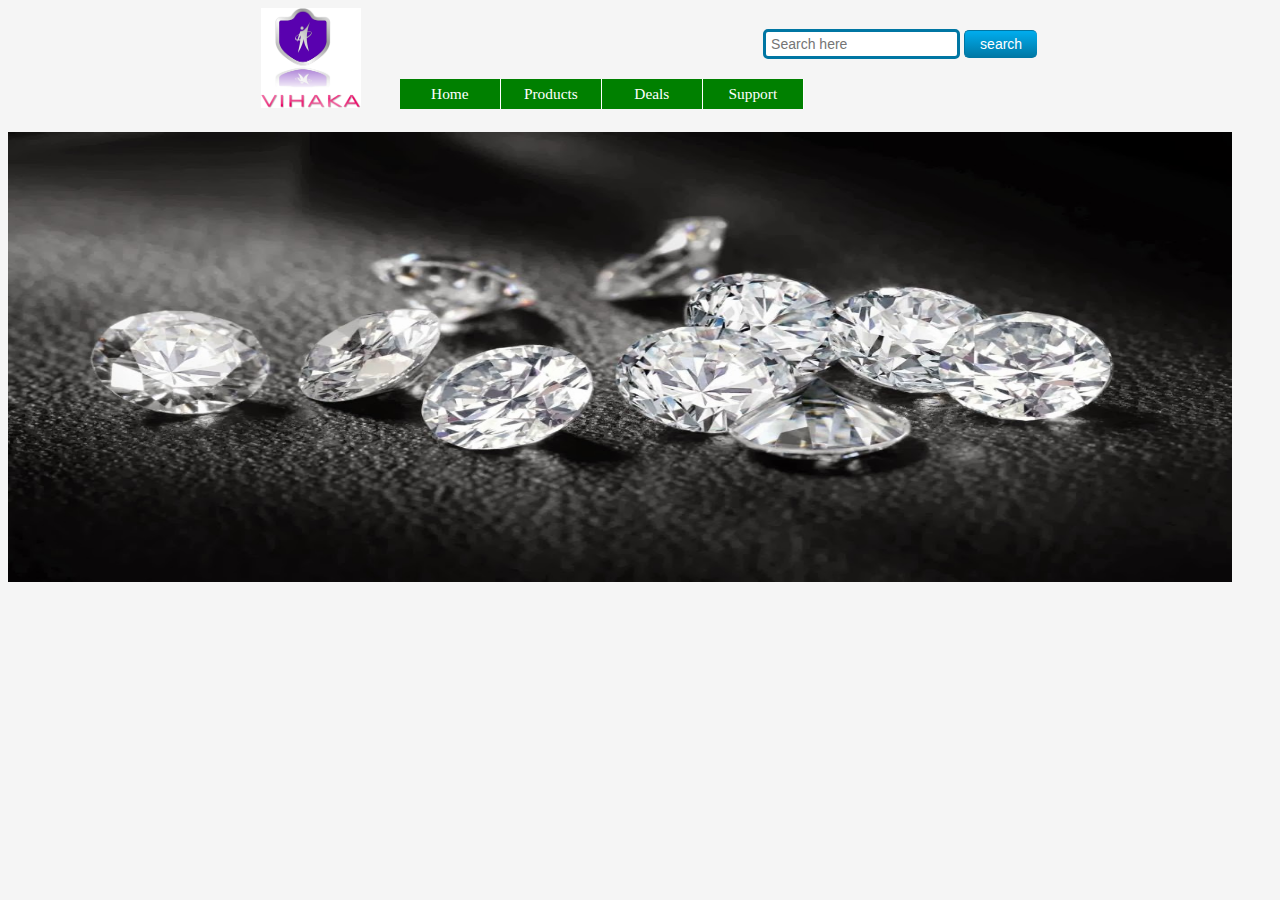
==== commit a90a1d08: "ssxs" ====
--- a/web/index.html
+++ b/web/index.html
@@ -7,6 +7,7 @@
 <link rel="stylesheet" type="text/css" href="Searchstyle.css">
 <link rel="shortcut icon" href="rose1.ico" />
 <link rel="stylesheet" type="text/css" href="Group6Css.css"/>
+   <script src="slideShow.js"></script>
 
 </head>
 <body>
@@ -18,7 +19,8 @@
   <!--Search Bar Code-->
 	<div id="tfheader">
 		<form id="tfnewsearch" method="get" action="ItemServlet">
-                    <input type="text" class="tftextinput" name="search" size="60" maxlength="120" placeholder="Search here">
+                    <a href="index.html"></a>
+                    <input type="text" class="tftextinput" name="search" size="20" maxlength="120" placeholder="Search here">
                         <input type="submit" value="search" class="tfbutton">
 		</form>
 	</div>
@@ -52,13 +54,15 @@
     </li>
 </ul>
 </div>
-
- <div id="bar">
-   Welcome TO Shopping
- </div>
-  <div id="discount">
-      <a href="CategoryServlet?category=discount" > <img src="images/sale51.jpg" alt="saleimg" name="category1" ></a>
-  </div>
+<div id="slideShowImages" >
+    <ul style="list-style-type: none " onclick="slideImageFunc1(event)">
+        <li>   <a href="#" > <img  src="images/jewelry.jpg" alt="Slide 1" /></a>
+   <a href="#">  <img   src="images/camera.jpg" alt="Slide 3"/></a>
+ <a href="#">  <img src="images/watch.jpg" alt="Slide 4"    /></a>
+    <a href="#"> <img src="images/makeup.jpg" alt="Slide 5"   /></a>
+    <a href="#" > <img src="images/sports.jpg" alt="Slide 6"   /></a>
+</ul>      
+</div>
 <!--  <div id="footer">
       Contact Us At +15467324567
                         @GoNClick. All rights reserved
--- a/web/Searchstyle.css
+++ b/web/Searchstyle.css
@@ -22,7 +22,6 @@
 {
     width: 100px;
     height: 100px;
-    background-color: red;
 
 }
         #tfheader{
@@ -33,7 +32,6 @@
             /*background-color:#c3dfef;*/
             display: inline-block;
             float: right;
-              background-color: red;
 margin-top: 1px;
 	}
 	#tfnewsearch{
@@ -236,20 +234,21 @@
     height: 450px;
 }
 /*slide show images */
-/*#slideShowImages
+#slideShowImages
 {
     margin-top:20px;
-    margin-right: 20%;
-    margin-left: 40%;
+    /*margin-right: 20%;*/
+    /*margin-left: 40%;*/
     display: inline-block;
     position: static;
+    width: 100%;
 }
 #slideShowImages img
 {
-    width: 548px;
+    width: 100%;
     height: 450px;
     position: static;
-}*/
+}
 /*for link short description*/
 /*#content
 {
